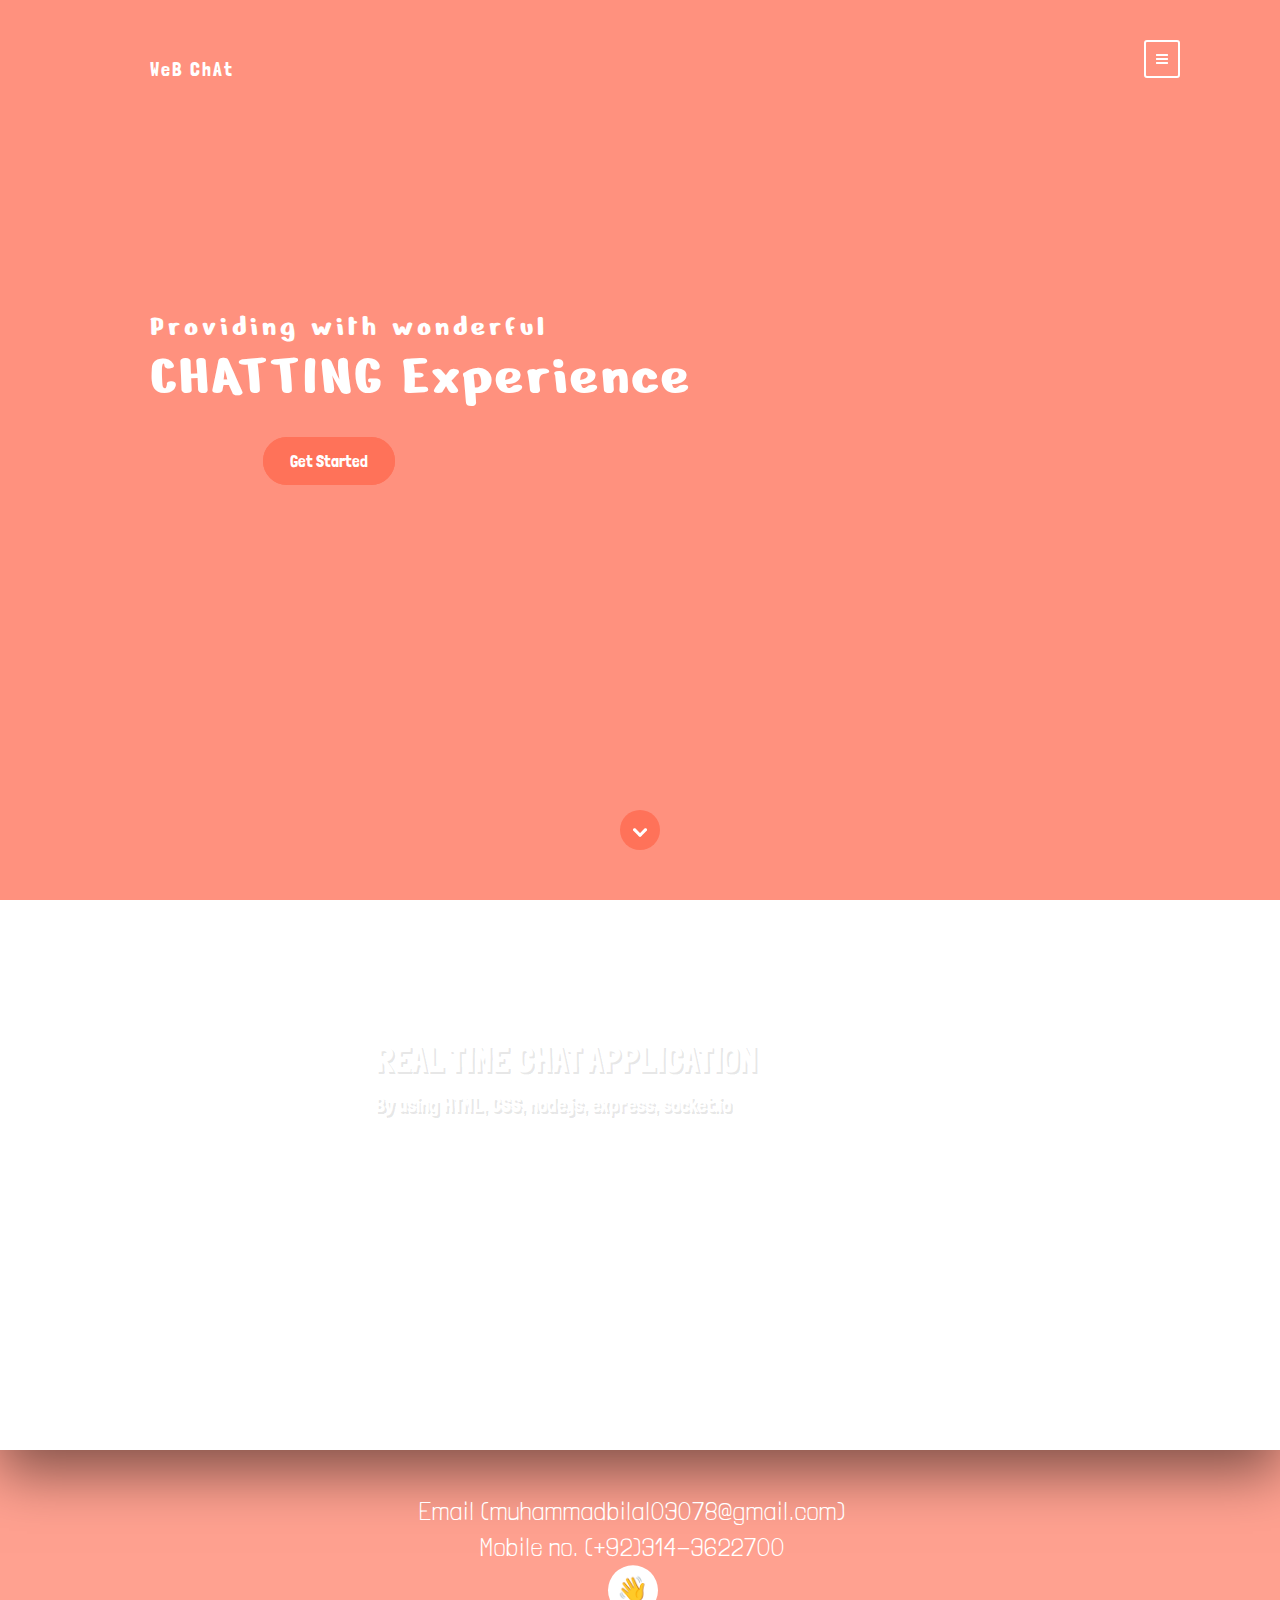
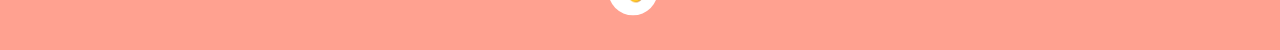
==== src/index.html @ ccb9c536 "Add files via upload" ====
<!DOCTYPE html>
<html>

<head>
  <meta charset="utf-8">
  <meta content="IE=edge" http-equiv="X-UA-Compatible">
  <meta content="width=device-width, initial-scale=1" name="viewport">
  <title>Room Chat</title>
  <link href="images/logo.ico" rel="icon" type="image/png" />
  <link href="https://maxcdn.bootstrapcdn.com/bootstrap/3.3.5/css/bootstrap.min.css" rel="stylesheet">
  <link href="https://maxcdn.bootstrapcdn.com/font-awesome/4.5.0/css/font-awesome.min.css" rel="stylesheet">
  <link href="css/main.css" rel="stylesheet">
  <script src='/js/jquery-1.11.0.js'></script>
  <link href="https://fonts.googleapis.com/css?family=Nerko One" rel="stylesheet">
  <link href="https://fonts.googleapis.com/css?family=Londrina Solid&effect=shadow-multiple|3d-float" rel='stylesheet'>
</head>

<body>
  <div class="wrapper">
    <div class="wrap">
      <div class="arrow animated bounce"></div>
    </div>
    <div class="maincontainer">
      <div class="container">
        <div id="logo">WeB ChAt</div>
        <div class="navigation-wrapper">
          <div class="navigation-button">
            <i class="fa fa-bars"></i>
          </div>
          <div class="navigation-menu">
            <ul style='margin-top: 25%;'>
              <li><a href="index.html">Home</a></li>
              <li><a href="options.html">Services</a></li>
            </ul>
          </div>
        </div>
        <section class="hero">
          <h1>Providing with wonderful<br> <span class='span'> CHATTING Experience</span></h1>
          <div class="button">
            <a href="options.html" class="btn1">Get Started</a>
          </div>
        </section>
      </div>
    </div>
    <script>
      var navButton = document.querySelector('.navigation-button');
      var navMenu = document.querySelector('.navigation-menu');
      var win = window;

      function openMenu(event) {

        navButton.classList.toggle('active');
        navMenu.classList.toggle('active');

        event.preventDefault();
        event.stopImmediatePropagation();
      }

      function closeMenu(event) {
        if (navButton.classList.contains('active')) {
          navButton.classList.remove('active');
          navMenu.classList.remove('active');
        }
      }
      navButton.addEventListener('click', openMenu, false);

      win.addEventListener('click', closeMenu, false);
    </script>

    <div id="wrapper">
      <div id="slider-wrap">
        <ul id="slider">
          <li data-color="#ff6347">
            <div>
              <h3 id='h3'>Real Time Chat Application</h3>
              <span>By using HTML, CSS, node.js, express, socket.io</span>
            </div>
          </li>

          <li data-color="#ff7259">
            <div>
              <h3 id='h3'>Live Video Streaming</h3>
              <span>By using HTML, CSS, node.js, express, socket.io</span>
            </div>
          </li>
        </ul>

        <div class="btns" id="next">&#8594;</div>
        <div class="btns" id="previous">&#8592;</div>
        <div id="counter"></div>

        <div id="pagination-wrap">
          <ul>
          </ul>
        </div>
      </div>
    </div>
  </div>
  <footer class="footer">
    <nav>
      <ul>
        <li><a href="mailto:muhammadbilal03078@gmail.com">Email (muhammadbilal03078@gmail.com)</a></li><br />
        <li><a href="tel:+92-314-362-2700">Mobile no. (+92)314-3622700</a></li><br />
        <li class='logo'>
          <p style='margin-top:7px'>👋</p>
        </li><br />
      </ul>
    </nav>
  </footer>
  <script>
    //current position
    var pos = 0;
    //number of slides
    var totalSlides = $('#slider-wrap ul li').length;
    //get the slide width
    var sliderWidth = $('#slider-wrap').width();


    $(document).ready(function () {

      $('#slider-wrap ul#slider').width(sliderWidth * totalSlides);

      //next slide 	
      $('#next').click(function () {
        slideRight();
      });

      //previous slide
      $('#previous').click(function () {
        slideLeft();
      });

      var autoSlider = setInterval(slideRight, 3000);

      //for each slide 
      $.each($('#slider-wrap ul li'), function () {
        //set its color
        var c = $(this).attr("data-color");
        $(this).css("background", c);

        //create a pagination
        var li = document.createElement('li');
        $('#pagination-wrap ul').append(li);
      });

      //counter
      countSlides();

      //pagination
      pagination();

      //hide/show controls/btns when hover
      //pause automatic slide when hover
      $('#slider-wrap').hover(
        function () {
          $(this).addClass('active');
          clearInterval(autoSlider);
        },
        function () {
          $(this).removeClass('active');
          autoSlider = setInterval(slideRight, 3000);
        }
      );



    }); //DOCUMENT READY

    /***********
     SLIDE LEFT
    ************/
    function slideLeft() {
      pos--;
      if (pos == -1) {
        pos = totalSlides - 1;
      }
      $('#slider-wrap ul#slider').css('left', -(sliderWidth * pos));

      //*> optional
      countSlides();
      pagination();
    }


    /************
     SLIDE RIGHT
    *************/
    function slideRight() {
      pos++;
      if (pos == totalSlides) {
        pos = 0;
      }
      $('#slider-wrap ul#slider').css('left', -(sliderWidth * pos));

      //*> optional 
      countSlides();
      pagination();
    }

    /************************
     //*> OPTIONAL SETTINGS
    ************************/
    function countSlides() {
      $('#counter').html(pos + 1 + ' / ' + totalSlides);
    }

    function pagination() {
      $('#pagination-wrap ul li').removeClass('active');
      $('#pagination-wrap ul li:eq(' + pos + ')').addClass('active');
    }
  </script>
  <script>
    $(document).ready(function ($) {

      $(window).on('scroll', function () {

        //ADD .TIGHT
        if ($(window).scrollTop() + $(window).height() > $('.wrapper').outerHeight()) {
          $('body').addClass('tight');
          $('.arrow').hide();
        } else {
          $('body').removeClass('tight');
          $('.arrow').show();
        }
      });

      //BACK TO PRESENTATION MODE
      $("html").on("click", "body.tight .wrapper", function () {
        $('html, body').animate({
          scrollTop: $('.wrapper').outerHeight() - $(window).height()
        }, 500);
      });

    });

    $('.arrow').click(function () {
      $("html").animate({
        scrollTop: $('html').prop("scrollHeight")
      }, 1200);
    });
  </script>
</body>

</html>
---- src/css/main.css ----
* {
    margin: 0;
    padding: 0;
    box-sizing: border-box;
}

.container {
    background-color:#ff917e;  
    position: relative;
    margin: 0 auto;
    width:100%;
    height: 100vh;
    padding: 55px 0 0 150px
}

#logo {
    position: relative;
    top: 0;
    left: 0;
    color: white;
    font-family: 'Londrina Solid';
    letter-spacing: 2px;
    font-size: 20px;
}

.navigation-wrapper {
    position: relative;
    z-index: 1000;
}

.navigation-button {
    will-change: transform;
    display: flex;
    align-items: center;
    justify-content: center;
    flex-wrap: wrap;
    position: fixed;
    z-index: 1;
    top: 40px;
    right: 100px;
    background: transparent;
    cursor: pointer;
}

.navigation-button .fa {
    border: 2px solid white;
    border-radius: 3px;
    padding: 10px;
    color: white;
}

.navigation-menu ul li {
    list-style: none;
    font-family: 'Londrina Solid';
    font-weight: 300;
}

.navigation-menu {
    content: '';
    position: fixed;
    top: 0;
    right: 0;
    width: 50%;
    height: 100%;
    transform: skewX(0deg) translate(100%, 0);
    transform-origin: top right;
    transition: all .2s ease-in;
    z-index: -1;
}

.navigation-menu ul {
    transform: skewX(-8deg);
    transform-origin: top left;
    position: fixed;
    right: 120px;
    top: 120px;
    width: 400px;
    text-align: right;
}

.navigation-menu ul li {
    position: relative;
    z-index: 999;
    font-size: 32px;
    letter-spacing: 2px;
    color: white;
    line-height: 64px;
}

.navigation-menu ul li a {
    text-decoration: none;
    color: white
}

.navigation-menu.active {
    transform: skewX(8deg) translate(0, 0);
    background: #ff826b;
}

.navigation-menu li {
    opacity: 0;
    transform: translate(0, 10px);
    transition: all .0s ease-in .3s;
}

.navigation-menu.active li {
    opacity: 1;
    transform: translate(0, 0);
    transition: all .2s ease-in 0s;
    cursor: pointer;
}

.navigation-menu.active ul li a:hover {
    cursor: pointer;
    color: #ffefec
}

.hero h1 {
    font-family: 'Nerko One';
    font-size: 30px;
    letter-spacing: 4px;
    color: white;
    margin-top:20%;
}

.span {
    font-size: 60px;
    letter-spacing: 2px;
    font-family: 'Nerko One';
}

.button {
    font-family: 'Londrina Solid';
    font-weight: normal;
    font-size: 17px;
    margin-top: 40px;
}

.btn1:hover {
    text-decoration: none;
    color: white;
    background-color:#ff6347;
}

.btn1 {
    padding: 12px 25px;
    background:#ff7259;
    text-decoration: none;
    color: white;
    border-radius: 50px;
    border: 2px solid #ff7259;
    margin-left: 10%;
}

img {
    max-width: 100%;
}

.caption {
    position: absolute;
    top: 50%;
    left: 8rem;
    z-index: 9;
    transform: translateY(-50%);
    opacity: 0;
    transition: 500ms ease opacity, 500ms ease transform;
    transform: translateY(60px);
}

.caption.current-caption {
    transition-delay: 1000ms;
    opacity: 1;
    transform: translateY(0);
}

.caption.previous-caption {
    transform: translateY(-60px);
}

.caption .caption-heading {
    transition: 500ms ease-in all;
}

.caption .caption-heading h1 {
    font-size: 30px;
    margin-bottom: 1.5rem;
    text-transform: uppercase;
    text-indent: -0.2rem;
    letter-spacing: .2rem;
    font-weight: 300;
    color:#7888BF;
    font-family: 'Londrina Solid';
}

.caption .caption-subhead {
    font-size: 20px;
    font-weight: 300;
    text-transform: uppercase;
    color: #9BB0D4;
    letter-spacing: 4px;
    word-spacing: .1rem;
    margin-bottom: 2.5rem;
    display: block;
    font-family: 'Londrina Solid';
}

.caption a.btn {
    color: #333;
    font-size: 0.8rem;
    text-decoration: none;
    background-color: white;
    padding: .5rem 1rem;
    text-transform: uppercase;
    letter-spacing: .2rem;
    position: relative;
    z-index: 9;
    transition: 250ms ease-in background-color, 500ms ease-in color;
}

.caption a.btn:hover {
    background-color:  #5260AA ;
    color: white;
}

.container1 {
    width: 100%;
    height: 100vh;
    background-color: #1B1184;
    display: flex;
    position: relative;
}

.left-col,
.right-col {
    width: 100%;
    box-sizing: border-box;
    height: calc(100% - 4rem);
    overflow: hidden;
}

.left-col {
    background-size: cover;
    overflow: hidden;
    margin: 2rem;
    position: relative;
}

.left-col .slide {
    filter: grayscale(100%);
    position: absolute;
    width: 100%;
    height: 100%;
    background-position: left top !important;
    background-size: cover !important;
    background-repeat: no-repeat;
    opacity: 0;
    transition: 1000ms cubic-bezier(1, 0.04, 0.355, 1) transform, 1000ms cubic-bezier(0.68, -0.55, 0.265, 1.55) clip-path;
    transform: translateY(-100%);
    scale: 1;
    z-index: -1;
}

.left-col .slide.previous {
    z-index: 1;
    opacity: 1;
    transform: translateY(0);
    animation-delay: 1s;
    clip-path: polygon(0% 0%, 100% 0%, 100% 100%, 0% 100%);
    transition: 3s ease transform;
    will-change: transform;
}

.left-col .slide.previous.change {
    transform: translateY(50%);
}

.left-col .slide.next {
    transform: translateY(-100%);
    z-index: 3;
    opacity: 1;
    clip-path: polygon(0 0, 100% 0, 100% 90%, 0% 100%);
}

.left-col .slide.current {
    opacity: 1;
    transform: translateY(0) scale(1.25);
    z-index: 2;
    clip-path: polygon(0 0, 100% 0, 100% 100%, 0% 100%);
}

.right-col {
    display: flex;
    align-items: center;
    justify-content: center;
}

.right-col .preview {
    max-width: 400px;
}

.nav {
    display: block;
    position: absolute;
    top: 0;
    left: 0;
    width: 100%;
    height: 100%;
    z-index: 6;
    overflow: hidden;
}

.nav a {
    color: #fafafa;
    font-size: 3rem;
    text-shadow: 1px 1px 4px rgba(0, 0, 0, 0.4);
}

.nav:hover .slide-up,
.nav:hover .slide-down {
    opacity: .5;
    transform: translateX(0);
}

.nav .slide-up,
.nav .slide-down {
    display: block;
    position: absolute;
    text-align: center;
    padding: 1rem;
    opacity: 0;
    transition: .25s ease opacity, .25s ease transform;
    z-index: 99;
}

.nav .slide-up:hover,
.nav .slide-down:hover {
    opacity: 1;
}

.nav .slide-up a,
.nav .slide-down a {
    text-decoration: none;
    font-weight: 300 !important;
}

.nav .slide-up {
    top: 50%;
    left: 0;
    transform: translateX(-100%);
}

.nav .slide-down {
    top: 50%;
    right: 0;
    transform: translateX(100%);
}

:root {
    --clr1: #ddd;
    --clr2: #efefef;
    --clr3: #333;
    --clr4: #7888BF;
    --border-radius: 7px;
    --text-radius: 50em;
}

body {
    background:#ff826b;
    padding: 50px 0 0 0;
    margin: 0 10px;
}

body *,
body :after,
body :before {
    box-sizing: border-box;
}

.transparent {
    background: transparent !important;
}

.wrap {
    width: 100%;
    min-width: 360px;
    margin: 0 auto;
    position: relative;
}

.wrap.sticky {
    margin-top: 150px;
    /* set height from header */
}

.fluid .wrap {
    max-width: 100% !important;
}

footer {
    padding: 50px;
    width: 100%;
    border-radius: var(--border-radius) var(--border-radius) 0px 0px;
    position: relative;
    margin: 10px 0 0 0;
}

footer .logo {
    background: white;
    width: 50px;
    height: 50px;
    border-radius: var(--text-radius);
}

.center {
    position: relative;
    left: 50%;
    transform: translateX(-50%);
}

footer nav {
    position: absolute;
    top: 60%;
    right: 30%;
    transform: translate(-50px, -50%);
}

footer nav ul li {
    display: inline-block;
    list-style: none;
    font-family: 'Londrina Solid';
    font-weight: 200;
    font-size: 25px;
    letter-spacing: 1px;
}

footer nav ul li:hover~li p{
    animation: wave-animation 0.3s infinite;
}

footer nav ul li a{
    color:white;
    list-style-type: none;
}

footer nav ul li a:hover{
    color: #ff7259;
    list-style-type: none;
    text-decoration: none;
}

  @keyframes wave-animation {
    0%, 100% {
      transform: rotate(0deg);
    }
    25% {
      transform: rotate(20deg);
    }
    75% {
      transform: rotate(-15deg);
    }
  }

@media (max-width: 728px) {
    .wrapper {
        padding: 50px 10px 100px 10px !important;
    }
}

body,
html {
    max-width: 100%;
    overflow-x: hidden;
}

body {
    background: #ffa190;
    text-rendering: optimizelegibility;
    margin: 0px;
    padding: 0px;
    height: 100%;
}

.wrapper {
    transform-origin: center bottom 0px;
    transition: all 0.5s ease 0s;
    box-shadow: 0px 22px 54px rgba(0, 0, 0, 0.5);
    background: white;
}

body.tight .wrapper {
    transform: translateY(-60px) scale(0.9);
    cursor: pointer;
}

.footer {
    width: 100%;
    max-width: 1440px;
    margin: 0px auto;
    text-align: center;
    margin-bottom: 50px;
}

@keyframes bounce {

    0%,
    20%,
    50%,
    80%,
    100% {
        -moz-transform: translateY(0);
        -ms-transform: translateY(0);
        -webkit-transform: translateY(0);
        transform: translateY(0);
    }

    40% {
        -moz-transform: translateY(-30px);
        -ms-transform: translateY(-30px);
        -webkit-transform: translateY(-30px);
        transform: translateY(-30px);
    }

    60% {
        -moz-transform: translateY(-15px);
        -ms-transform: translateY(-15px);
        -webkit-transform: translateY(-15px);
        transform: translateY(-15px);
    }
}

.arrow {
    position: fixed;
    bottom: 50px;
    left: 50%;
    cursor: pointer;
    margin-left: -20px;
    width: 20px;
    height: 20px;
    padding: 20px;
    z-index: 99;
    background-color: #ff7259;
    border-radius: 50em;
    background-image: url([data-uri]);
    background-size: 20px 15px;
    background-repeat: no-repeat;
    background-position: center;
}

.bounce {
    -moz-animation: bounce 2s infinite;
    -webkit-animation: bounce 2s infinite;
    animation: bounce 2s infinite;
}
  
#wrapper {
    width: 600px;
    margin: 50px auto;
    height: 500px;
    position: relative;
    color: #fff;
    top: 50px;
    bottom: 50px;
    text-shadow: rgba(0, 0, 0, 0.1) 2px 2px 0px;
  }
  
  #slider-wrap {
    width: 600px;
    height: 400px;
    position: relative;
    overflow: hidden;
    margin-bottom: 10%;
  }
  
  #slider-wrap ul#slider {
    width: 100%;
    height: 100%;
    position: absolute;
    top: 0;
    left: 0;
  }
  
  #slider-wrap ul#slider li {
    float: left;
    position: relative;
    width: 600px;
    height: 400px;
  }
  
  #slider-wrap ul#slider li>div {
    position: absolute;
    top: 20px;
    left: 35px;
  }
  
  #slider-wrap ul#slider li>div h3 {
    font-size: 36px;
    text-transform: uppercase;
  }
  
  #slider-wrap ul#slider li>div span {
    font-family: 'Londrina Solid';
    font-size: 21px;
  }
  
  #slider-wrap ul#slider li i {
    text-align: center;
    line-height: 400px;
    display: block;
    width: 100%;
    font-size: 90px;
  }
  
  .btns {
    position: absolute;
    width: 50px;
    height: 60px;
    top: 50%;
    margin-top: -25px;
    line-height: 57px;
    text-align: center;
    cursor: pointer;
    background: rgba(0, 0, 0, 0.1);
    z-index: 100;
    -webkit-user-select: none;
    -moz-user-select: none;
    -khtml-user-select: none;
    -ms-user-select: none;
    -webkit-transition: all 0.1s ease;
    -moz-transition: all 0.1s ease;
    -o-transition: all 0.1s ease;
    -ms-transition: all 0.1s ease;
    transition: all 0.1s ease;
  }
  
  .btns:hover {
    background: rgba(0, 0, 0, 0.3);
  }
  
  #next {
    right: -50px;
    border-radius: 7px 0px 0px 7px;
  }
  
  #previous {
    left: -50px;
    border-radius: 0px 7px 7px 7px;
  }
  
  #h3 {
    font-family: 'Londrina Solid';
  }
  
  #counter {
    top: 30px;
    right: 35px;
    width: auto;
    font-family: 'Londrina Solid';
    position: absolute;
  }
  
  #slider-wrap.active #next {
    right: 0px;
  }
  
  #slider-wrap.active #previous {
    left: 0px;
  }
  
  #pagination-wrap {
    min-width: 20px;
    margin-top: 350px;
    margin-left: auto;
    margin-right: auto;
    height: 15px;
    position: relative;
    text-align: center;
  }
  
  #pagination-wrap ul {
    width: 100%;
  }
  
  #pagination-wrap ul li {
    margin: 0 4px;
    display: inline-block;
    width: 5px;
    height: 5px;
    border-radius: 50%;
    background: #fff;
    opacity: 0.5;
    position: relative;
    top: 0;
  }
  
  #pagination-wrap ul li.active {
    width: 12px;
    height: 12px;
    top: 3px;
    opacity: 1;
    box-shadow: rgba(0, 0, 0, 0.1) 1px 1px 0px;
  }
  
  #slider-wrap ul, #pagination-wrap ul li {
    -webkit-transition: all 0.3s cubic-bezier(1, .01, .32, 1);
    -moz-transition: all 0.3s cubic-bezier(1, .01, .32, 1);
    -o-transition: all 0.3s cubic-bezier(1, .01, .32, 1);
    -ms-transition: all 0.3s cubic-bezier(1, .01, .32, 1);
    transition: all 0.3s cubic-bezier(1, .01, .32, 1);
  }

  ::-webkit-scrollbar {
    width: 12px;
  }

  ::-webkit-scrollbar-thumb {
    background: linear-gradient(to top, #fafafa, #ffa190);
  }
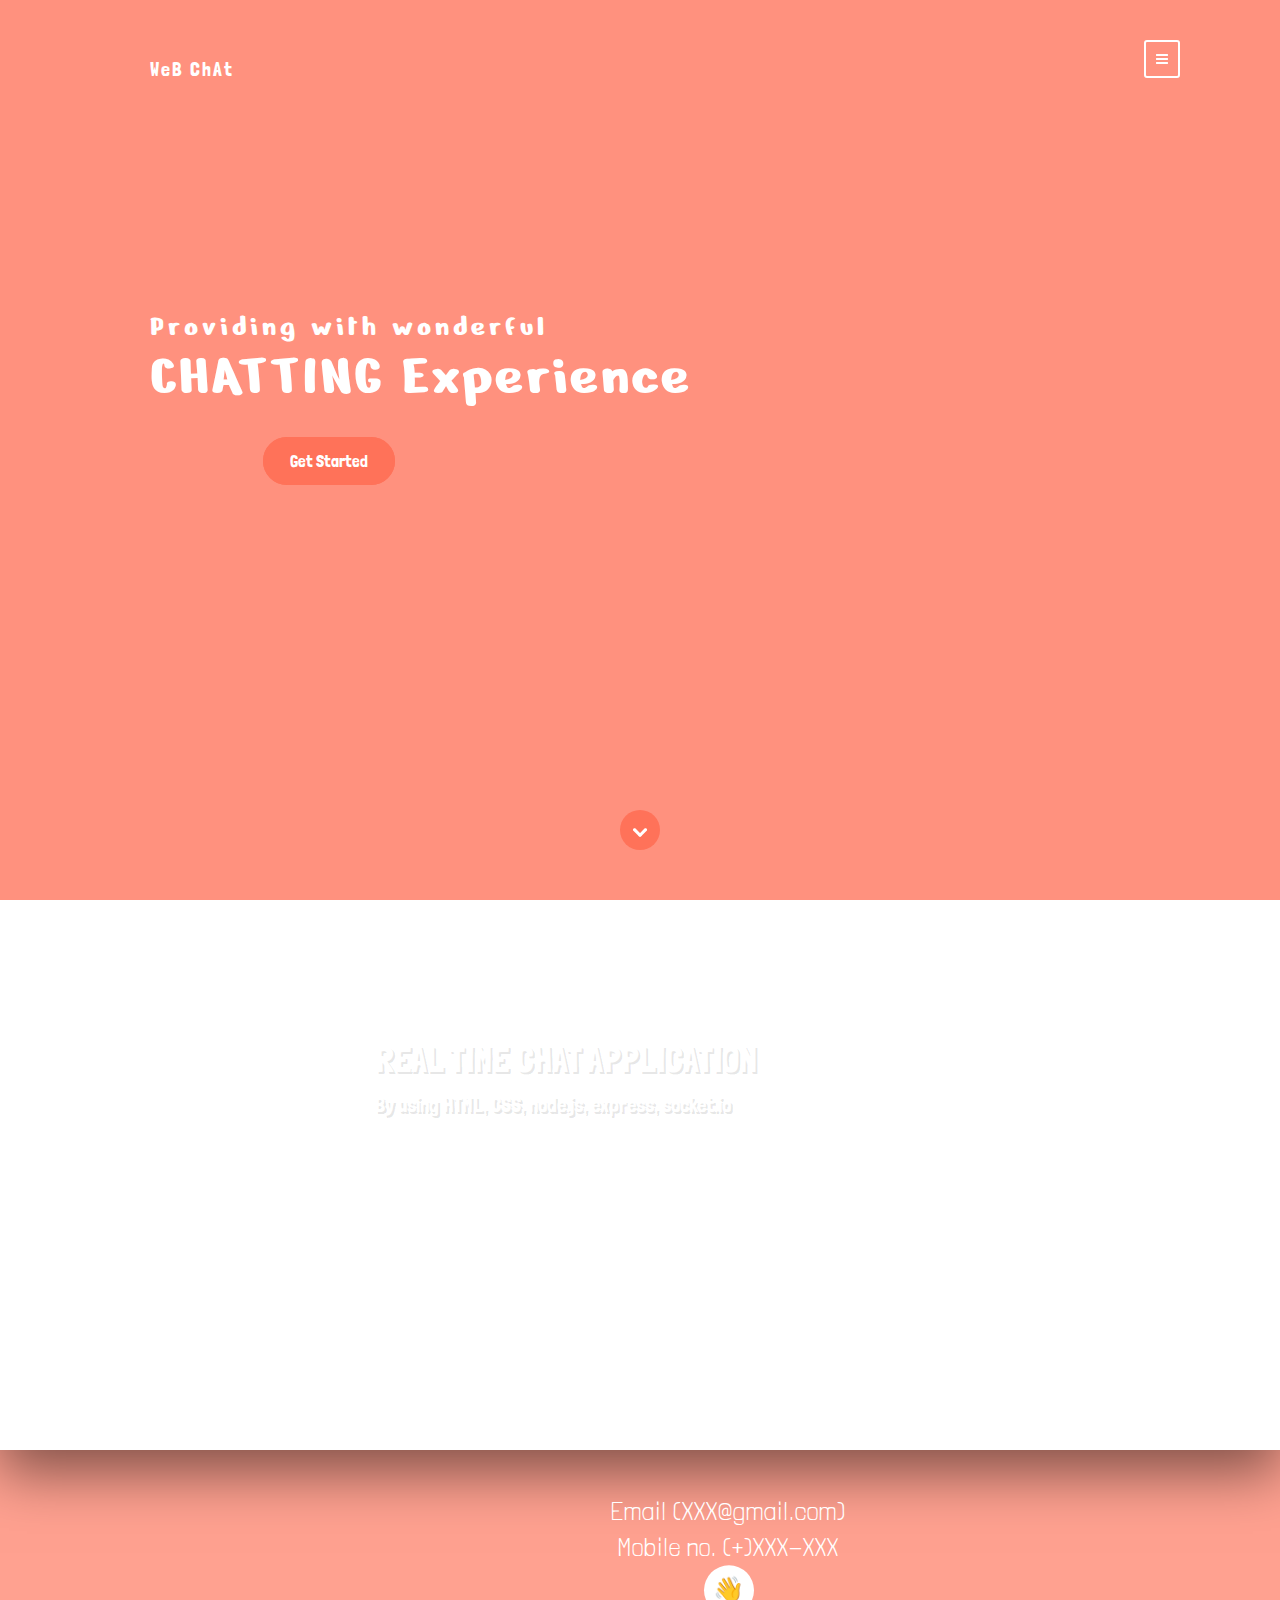
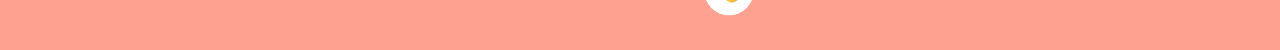
==== commit a2de3da1: "Update index.html" ====
--- a/src/index.html
+++ b/src/index.html
@@ -99,8 +99,8 @@
   <footer class="footer">
     <nav>
       <ul>
-        <li><a href="mailto:muhammadbilal03078@gmail.com">Email (muhammadbilal03078@gmail.com)</a></li><br />
-        <li><a href="tel:+92-314-362-2700">Mobile no. (+92)314-3622700</a></li><br />
+        <li><a href="mailto:">Email (XXX@gmail.com)</a></li><br />
+        <li><a href="tel:">Mobile no. (+)XXX-XXX</a></li><br />
         <li class='logo'>
           <p style='margin-top:7px'>👋</p>
         </li><br />
@@ -241,4 +241,4 @@
   </script>
 </body>
 
-</html>+</html>
